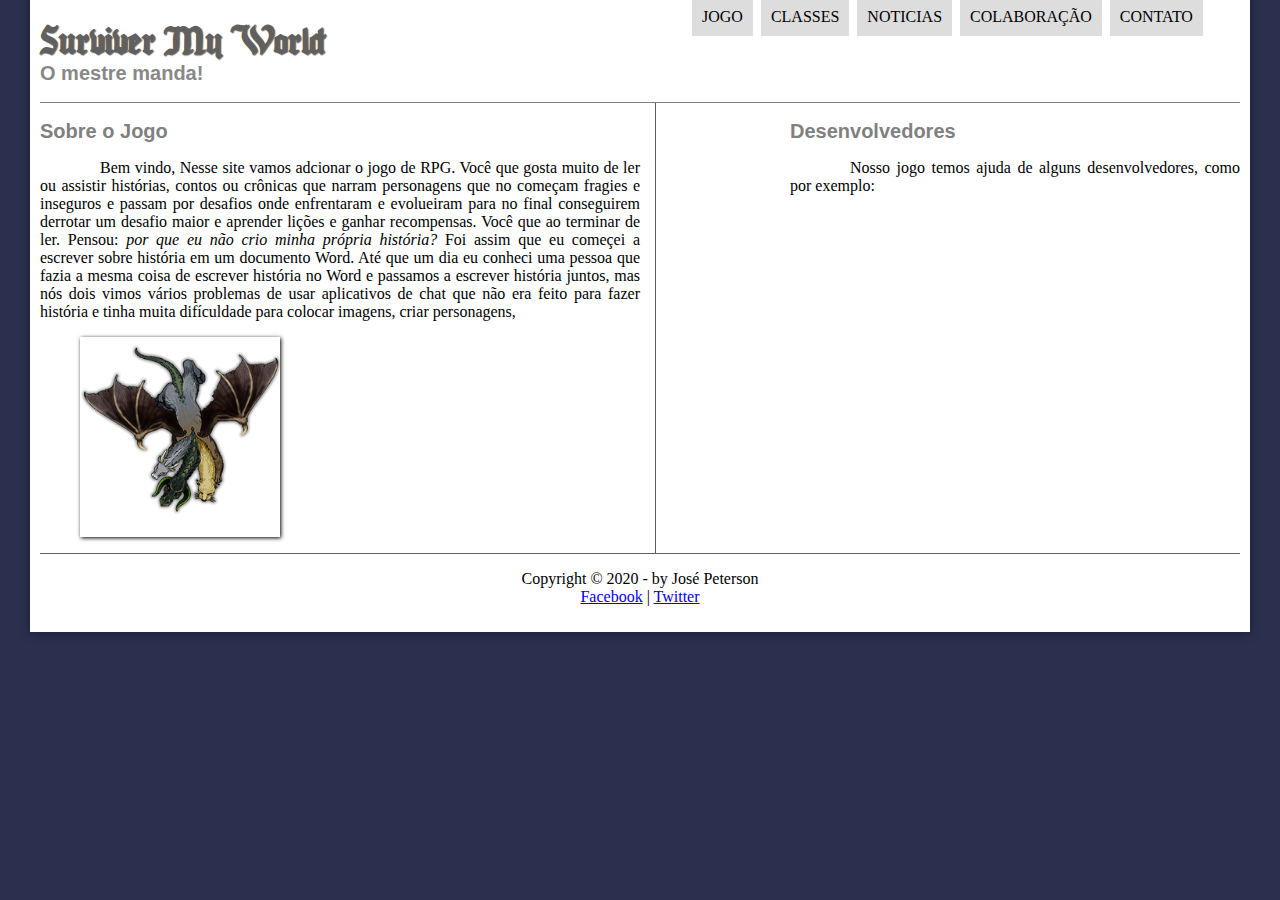
==== Tester/index.html @ abdc1c75 "Adicionei o site" ====
<!DOCTYPE html>
<html lang="pt">
<link>
    <meta charset="UTF-8">
    <meta name="viewport" content="width=device-width, initial-scale=1.0">
    <title>Gerenciador de RPG</title>
    <link rel="stylesheet" type="text/css" href="Css/estilo.css"/>
</head>

<body>
    <div id="interface">
        

        <header id="cabecalho">
            <hgroup>
                <h1>Surviver My World</h1>
                <h2>O mestre manda!</h2>
            </hgroup>
            
            <nav id="menu">
            <h1>Menu Principal</h1>
                <ul>
                    <li> <a href="index.html">Jogo</a> </li>
                    <li> <a href="classes.html">Classes</a></li>
                    <li> <a href="noticia.html">Noticias</a></li>
                    <li> <a href="colaboracao.html">Colaboração</a></li>
                    <li> <a href="contato.html">Contato</a></li>
                </ul>
            </nav>

        </header>

        <section id="corpo">

            <h2>Sobre o Jogo</h2>

            <p style="text-align: justify; text-indent: 60px;">Bem vindo, Nesse site vamos adcionar o jogo de RPG. Você que gosta muito de ler ou assistir
                histórias, contos ou crônicas que narram personagens que no começam fragies e inseguros e passam por desafios onde enfrentaram
                e evolueiram para no final conseguirem derrotar um desafio maior e aprender lições e ganhar recompensas. Você que ao terminar
                de ler. Pensou: <i>por que eu não crio minha própria história?</i> Foi assim que eu começei a escrever sobre história em um documento
                Word. Até que um dia eu conheci uma pessoa que fazia a mesma coisa de escrever história no Word e passamos a escrever história juntos, mas
                nós dois vimos vários problemas de usar aplicativos de chat que não era feito para fazer história e tinha muita difículdade para colocar 
                imagens, criar personagens, 
            </p>

            <figure class="foto-legenda">
                <img src="Imagens/dragon.png"/>
                <figcaption>
                    <h2 id="titulo-legenda">Triple Dragon</h2>
                    É um dos boss do jogo. Ele tem um grande poder mágico, então personagens com muita armadura e pouca resistência mágica podem sofrer um pouco quando lutarem contrar ele.
                </figcaption>    
            </figure>

        </section>

        <aside id="lateral">
            
            <h2>Desenvolvedores</h2>

            <p style="text-align: justify; text-indent: 60px;">Nosso jogo temos ajuda de alguns desenvolvedores, como por exemplo: </p>

        </aside>

        <footer id="rodape">
            <p>Copyright &copy; 2020 - by José Peterson </br> <a href="http://facebook.com" target="_blank">Facebook</a> | <a href="http://twitter.com" target="_blank">Twitter</a></p>
        </footer>
    </div>
</body>

</html>
---- Tester/Css/estilo.css ----
@charset "UTF-8";
@font-face{
    font-family: 'fonte-medieval';
    src: url(../Fontes/Seagram.ttf);
}
    body{
        background-color: #2a304e;
    }

    /* Formatação de Titulos*/

    h1 {
        font-family: arial;
        font-size: 20pt;
        color:black;
    }
    h2 {
        font-family: arial;
        font-size: 15pt;
        color: gray;
    }

    h2#titulo-legenda {
        font-family: arial;
        font-size: 15pt;
        color: white;
    }

    /* Formatação de imagens com legendas */

    figure.foto-legenda{
        position: relative;
        box-shadow: 1px 1px 4px black;
        width: 200px;
        height: 200px;
    }

    figure.foto-legenda img{ 
        width: 100%;
        height: 100%;
    }

    figure.foto-legenda figcaption{
        opacity: 0;
        position: absolute;
        top: 0px;
        background-color: rgba(0,0,0,.4);
        width: 100%;
        height: 100%;
        color: white;
        padding: 10px;
        box-sizing: border-box;
        transition: opacity .5s;
    }

    figure:hover figcaption{
        opacity: 1;
    }

    /* Formatação de Menu*/

    nav#menu {
        display: block;
    }

    nav#menu ul{
        list-style: none;
        text-transform: uppercase;
        position: absolute;
        top: -20px;
        left: 650px;
    }

    nav#menu h1{
        display: none;
    }

    nav#menu li{
        display: inline-block;
        background-color: #dddddd;
        padding: 10px;
        margin: 2px;
    }

    nav#menu li:hover{
        background-color: #606060;
        transition: background-color .5s;
    }

    nav#menu a{
        color: black;
        text-decoration: none;
    }

    nav#menu a:hover{
        color:white;
    }

    /* Formatação Interface */

    div#interface {
        width: 1200px;
        background-color: white;
        margin: -20px auto -50px auto;
        box-shadow: 0px 0px 10px rgba(0,0,0,.4);
        padding: 10px;
    }

    /* Formatação do Cabeçalho */

    header#cabecalho{

        border-bottom: 1px gray solid;
    }

    header#cabecalho h1{
        font-family: fonte-medieval;
        font-size: 25pt;
        color: #606060;
        text-shadow: 1px 1px 1px rgba(0,0,0,.6);
        padding: 0px;
        margin-bottom: 0px;
    }

    
    header#cabecalho h2{
        font-family: arial, sans-serif;
        font-size: 15pt;
        color: #888888;
        margin-top: 0px;
    }

    /* Formatação de Semântica */

    section#corpo{
        display: block;
        width: 600px;
        float: left;
        border-right: 1px solid #606060;
        padding-right: 15px;
    }

    aside#lateral{
        display: block;
        width: 450px;
        float: right;
    }

    footer#rodape{
        clear: both;
        text-align: center;
        border-top: 1px solid #606060;
    }
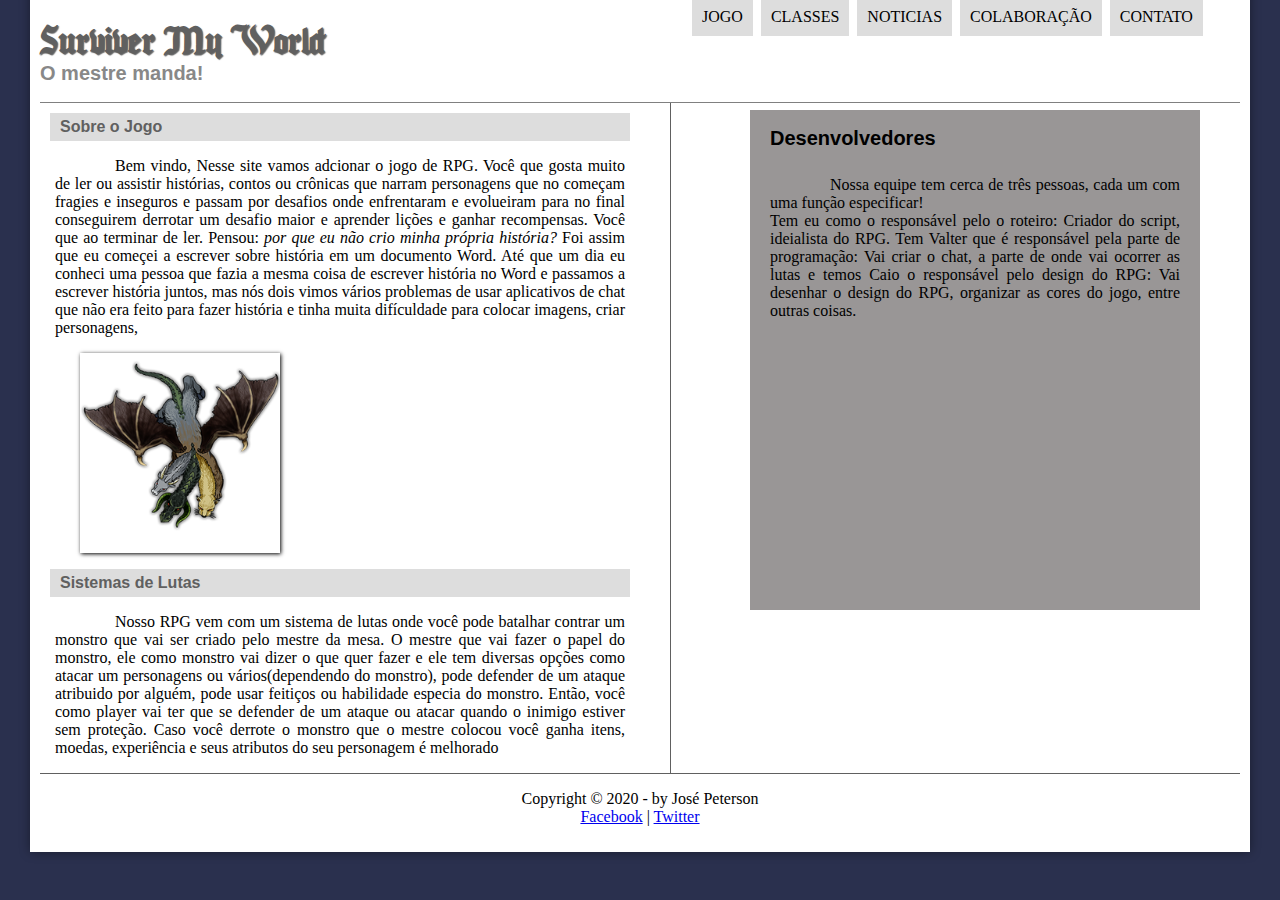
==== commit 9f32b27d: "Site versão 2" ====
--- a/Tester/index.html
+++ b/Tester/index.html
@@ -32,6 +32,7 @@
 
         <section id="corpo">
 
+            <article id="noticia-principal">
             <h2>Sobre o Jogo</h2>
 
             <p style="text-align: justify; text-indent: 60px;">Bem vindo, Nesse site vamos adcionar o jogo de RPG. Você que gosta muito de ler ou assistir
@@ -42,7 +43,7 @@
                 nós dois vimos vários problemas de usar aplicativos de chat que não era feito para fazer história e tinha muita difículdade para colocar 
                 imagens, criar personagens, 
             </p>
-
+        </article>
             <figure class="foto-legenda">
                 <img src="Imagens/dragon.png"/>
                 <figcaption>
@@ -50,6 +51,16 @@
                     É um dos boss do jogo. Ele tem um grande poder mágico, então personagens com muita armadura e pouca resistência mágica podem sofrer um pouco quando lutarem contrar ele.
                 </figcaption>    
             </figure>
+            
+            <article id="noticia-principal">
+                <h2>Sistemas de Lutas</h2>
+                <p style="text-align: justify; text-indent:60px;">Nosso RPG vem com um sistema de lutas onde você pode batalhar contrar um monstro
+                    que vai ser criado pelo mestre da mesa. O mestre que vai fazer o papel do monstro, ele como monstro vai dizer o que quer fazer
+                    e ele tem diversas opções como atacar um personagens ou vários(dependendo do monstro), pode defender de um ataque atribuido por
+                    alguém, pode usar feitiços ou habilidade especia do monstro. Então, você como player vai ter que se defender de um ataque ou atacar
+                    quando o inimigo estiver sem proteção. Caso você derrote o monstro que o mestre colocou você ganha itens, moedas, experiência e seus
+                    atributos do seu personagem é melhorado</p>
+            </article>
 
         </section>
 
@@ -57,7 +68,7 @@
             
             <h2>Desenvolvedores</h2>
 
-            <p style="text-align: justify; text-indent: 60px;">Nosso jogo temos ajuda de alguns desenvolvedores, como por exemplo: </p>
+            <p style="text-align: justify; text-indent: 60px;">Nossa equipe tem cerca de três pessoas, cada um com uma função especificar! </br> Tem eu como o responsável pelo o roteiro: Criador do script, ideialista do RPG. Tem Valter que é responsável pela parte de programação: Vai criar o chat, a parte de onde vai ocorrer as lutas e temos Caio o responsável pelo design do RPG: Vai desenhar o design do RPG, organizar as cores do jogo, entre outras coisas.</p>
 
         </aside>
 
--- a/Tester/Css/estilo.css
+++ b/Tester/Css/estilo.css
@@ -96,16 +96,6 @@
         color:white;
     }
 
-    /* Formatação Interface */
-
-    div#interface {
-        width: 1200px;
-        background-color: white;
-        margin: -20px auto -50px auto;
-        box-shadow: 0px 0px 10px rgba(0,0,0,.4);
-        padding: 10px;
-    }
-
     /* Formatação do Cabeçalho */
 
     header#cabecalho{
@@ -121,13 +111,22 @@
         padding: 0px;
         margin-bottom: 0px;
     }
-
     
     header#cabecalho h2{
         font-family: arial, sans-serif;
         font-size: 15pt;
         color: #888888;
         margin-top: 0px;
+    }
+    
+    /* Formatação Interface */
+
+    div#interface {
+        width: 1200px;
+        background-color: white;
+        margin: -20px auto -50px auto;
+        box-shadow: 0px 0px 10px rgba(0,0,0,.4);
+        padding: 10px;
     }
 
     /* Formatação de Semântica */
@@ -137,13 +136,32 @@
         width: 600px;
         float: left;
         border-right: 1px solid #606060;
+        padding-right: 30px;
+    }
+
+    section#corpo p{
         padding-right: 15px;
+        padding-left: 15px;
     }
 
     aside#lateral{
         display: block;
         width: 450px;
+        height: 500px;
         float: right;
+        background-color: rgba(54, 48, 48, 0.507);
+        position: absolute;
+        top: 110px;
+        left: 750px;
+    }
+
+    aside#lateral h2{
+        color: black;
+        padding-left: 20px;
+    }
+
+    aside#lateral p{
+        padding: 10px 20px 10px 20px;
     }
 
     footer#rodape{
@@ -152,3 +170,12 @@
         border-top: 1px solid #606060;
     }
 
+    /* Formatação do Artigo */
+
+    article#noticia-principal h2{
+        font-size: 12pt;
+        color: #606060;
+        background-color: #dddddd;
+        padding: 5px 0px 5px 10px;
+        margin: 10px;
+    }
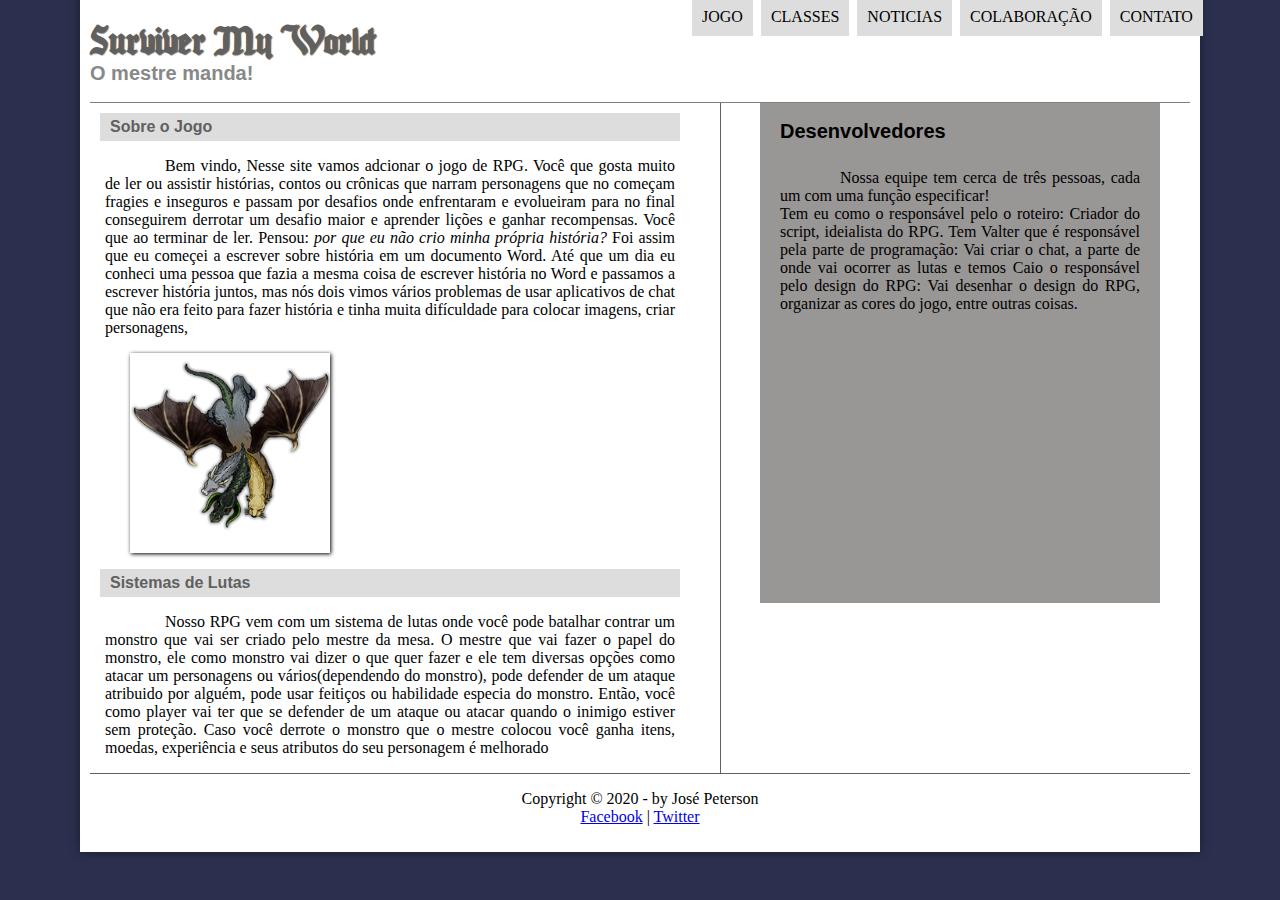
==== commit aa213dea: "Editei o arquivo .class" ====
--- a/Tester/index.html
+++ b/Tester/index.html
@@ -10,7 +10,6 @@
 <body>
     <div id="interface">
         
-
         <header id="cabecalho">
             <hgroup>
                 <h1>Surviver My World</h1>
@@ -32,7 +31,8 @@
 
         <section id="corpo">
 
-            <article id="noticia-principal">
+            <article class="artigo">
+
             <h2>Sobre o Jogo</h2>
 
             <p style="text-align: justify; text-indent: 60px;">Bem vindo, Nesse site vamos adcionar o jogo de RPG. Você que gosta muito de ler ou assistir
@@ -43,16 +43,19 @@
                 nós dois vimos vários problemas de usar aplicativos de chat que não era feito para fazer história e tinha muita difículdade para colocar 
                 imagens, criar personagens, 
             </p>
+
         </article>
+
             <figure class="foto-legenda">
                 <img src="Imagens/dragon.png"/>
                 <figcaption>
-                    <h2 id="titulo-legenda">Triple Dragon</h2>
-                    É um dos boss do jogo. Ele tem um grande poder mágico, então personagens com muita armadura e pouca resistência mágica podem sofrer um pouco quando lutarem contrar ele.
-                </figcaption>    
+                <h2 id="titulo-legenda">Triple Dragon</h2>
+                É um dos boss do jogo. Ele tem um grande poder mágico, então personagens com muita armadura e pouca resistência mágica podem sofrer um pouco quando lutarem contrar ele.
+                </figcaption>   
+
             </figure>
             
-            <article id="noticia-principal">
+            <article class="artigo">
                 <h2>Sistemas de Lutas</h2>
                 <p style="text-align: justify; text-indent:60px;">Nosso RPG vem com um sistema de lutas onde você pode batalhar contrar um monstro
                     que vai ser criado pelo mestre da mesa. O mestre que vai fazer o papel do monstro, ele como monstro vai dizer o que quer fazer
--- a/Tester/Css/estilo.css
+++ b/Tester/Css/estilo.css
@@ -29,6 +29,7 @@
     /* Formatação de imagens com legendas */
 
     figure.foto-legenda{
+        display: block;
         position: relative;
         box-shadow: 1px 1px 4px black;
         width: 200px;
@@ -59,7 +60,7 @@
 
     /* Formatação de Menu*/
 
-    nav#menu {
+    nav#menu{
         display: block;
     }
 
@@ -99,7 +100,6 @@
     /* Formatação do Cabeçalho */
 
     header#cabecalho{
-
         border-bottom: 1px gray solid;
     }
 
@@ -122,7 +122,7 @@
     /* Formatação Interface */
 
     div#interface {
-        width: 1200px;
+        width: 1100px;
         background-color: white;
         margin: -20px auto -50px auto;
         box-shadow: 0px 0px 10px rgba(0,0,0,.4);
@@ -146,13 +146,12 @@
 
     aside#lateral{
         display: block;
-        width: 450px;
+        width: 400px;
         height: 500px;
         float: right;
         background-color: rgba(54, 48, 48, 0.507);
-        position: absolute;
-        top: 110px;
-        left: 750px;
+        position: relative;
+        left: -30px;
     }
 
     aside#lateral h2{
@@ -172,7 +171,7 @@
 
     /* Formatação do Artigo */
 
-    article#noticia-principal h2{
+    article.artigo h2{
         font-size: 12pt;
         color: #606060;
         background-color: #dddddd;
